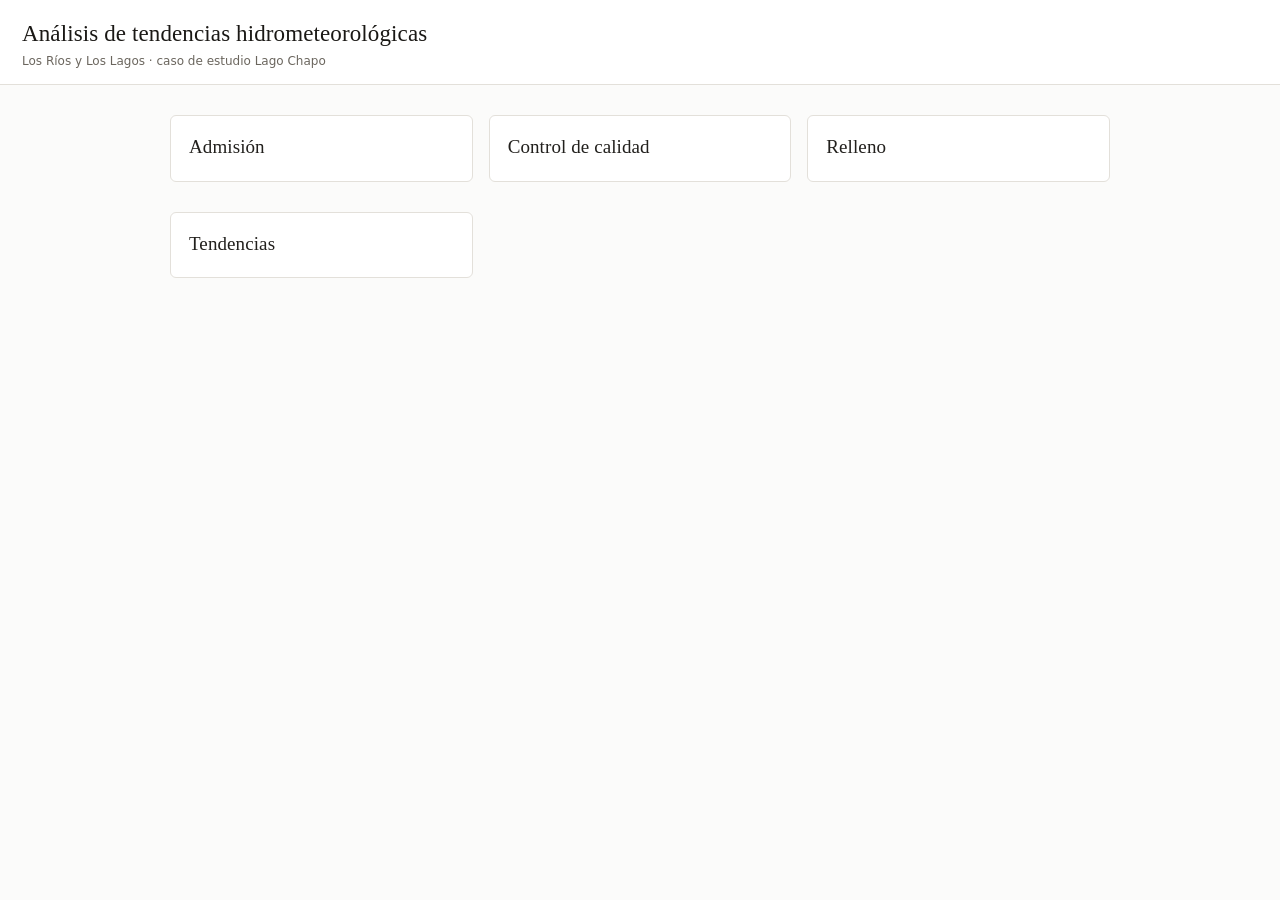
==== index.html @ abc6c1a6 "Dashboards de tendencias hidrometeorológicas" ====
<!DOCTYPE html>
<html lang="es">
<head>
<meta charset="utf-8">
<title>Análisis de tendencias hidrometeorológicas</title>
<link rel="stylesheet" href="estilo.css">
</head>
<body>

<header>
  <h1>Análisis de tendencias hidrometeorológicas</h1>
  <div class="sub">Los Ríos y Los Lagos · caso de estudio Lago Chapo</div>
</header>

<div class="portada">
  <div class="tarjetas">
    <a class="tarjeta tarjeta-enlace" href="admision.html">
      <h2>Admisión</h2>
    </a>
    <a class="tarjeta tarjeta-enlace" href="qc.html">
      <h2>Control de calidad</h2>
    </a>
    <a class="tarjeta tarjeta-enlace" href="relleno.html">
      <h2>Relleno</h2>
    </a>
    <a class="tarjeta tarjeta-enlace" href="tendencias.html">
      <h2>Tendencias</h2>
    </a>
  </div>
</div>

</body>
</html>
---- estilo.css ----
:root {
  --fondo: #fbfbfa;
  --panel: #ffffff;
  --borde: #e3e0da;
  --texto: #22201d;
  --suave: #6b665e;
  --acento: #1f5f8b;
  --serie: #3c3a36;
  --sospechoso: #f9d3cb;
  --sospechoso-borde: #e0a99e;
  --outlier: #e01b24;
  --outlier-borde: #8f0d13;
  --ok: #2e7d5b;
  --sube: #b3402f;
  --baja: #1f5f8b;

  --serif: "Palatino Linotype", "Book Antiqua", Palatino, "Iowan Old Style",
           Georgia, "Nimbus Roman", "Liberation Serif", serif;
  --sans: "Segoe UI", Inter, system-ui, -apple-system, "Helvetica Neue",
          "Liberation Sans", Arial, sans-serif;
}

* { box-sizing: border-box; }
body {
  margin: 0; background: var(--fondo); color: var(--texto);
  font: 13.5px/1.55 var(--sans);
  -webkit-font-smoothing: antialiased;
  font-variant-numeric: tabular-nums;
}
header { background: var(--panel); border-bottom: 1px solid var(--borde); padding: 16px 22px 14px; }
h1 { font-family: var(--serif); font-size: 23px; margin: 0; font-weight: 400;
     letter-spacing: .005em; color: #1a1815; }
.sub { color: var(--suave); font-size: 12px; }
.kpis { display: flex; flex-wrap: wrap; gap: 30px; margin-top: 14px; }
.kpi .n { font-family: var(--serif); font-size: 22px; font-weight: 400; line-height: 1.15; }
.kpi .t { font-size: 10.5px; color: var(--suave); text-transform: uppercase; letter-spacing: .07em; }

nav { display: flex; gap: 2px; padding: 0 22px; background: var(--panel); border-bottom: 1px solid var(--borde); }
nav button { background: none; border: none; border-bottom: 2px solid transparent;
             padding: 9px 15px; cursor: pointer; font-size: 12.5px; color: var(--suave);
             font-family: var(--sans); letter-spacing: .01em; }
nav button:hover { color: var(--texto); }
nav button.activa { color: var(--acento); border-bottom-color: var(--acento); font-weight: 600; }

main { padding: 16px 20px 60px; }

.columnas { display: flex; gap: 18px; align-items: flex-start; }
aside { width: 300px; flex: none; background: var(--panel); border: 1px solid var(--borde);
        border-radius: 6px; position: sticky; top: 12px; max-height: calc(100vh - 40px);
        display: flex; flex-direction: column; }
aside .cabecera { padding: 10px 12px; border-bottom: 1px solid var(--borde); }
aside .cabecera select { width: 100%; }
.titulo { font-size: 11px; color: var(--suave); text-transform: uppercase;
          letter-spacing: .04em; margin-bottom: 4px; }
.catalogo { overflow-y: auto; padding: 4px; flex: 1; }
.grupo { font-size: 10.5px; color: var(--suave); text-transform: uppercase; letter-spacing: .05em;
         padding: 9px 8px 3px; font-weight: 600; }
.item { display: flex; align-items: baseline; gap: 7px; padding: 5px 8px; border-radius: 4px;
        cursor: pointer; font-size: 12.5px; line-height: 1.4; }
.item:hover { background: #f2f7fa; }
.item.sel { background: #e6f0f6; box-shadow: inset 2px 0 0 var(--acento); }
.item .cod { font-variant-numeric: tabular-nums; color: var(--suave); font-size: 11px; flex: none; }
.item .nom { flex: 1; min-width: 0; overflow: hidden; text-overflow: ellipsis; white-space: nowrap; }
.item .cuenta { flex: none; display: flex; gap: 3px; }
.cuenta b { font-size: 10px; font-weight: 600; padding: 0 5px; border-radius: 8px;
            font-variant-numeric: tabular-nums; }
.cuenta b.s { background: var(--sospechoso); color: #96594e; }
.cuenta b.o { background: #fde0e1; color: var(--outlier-borde); }
.cuenta b.n { background: #f0eeea; color: var(--suave); font-weight: 500; }
.cuenta b.v { background: #e6f0f6; color: var(--acento); }

.contenido { flex: 1; min-width: 0; }
.tarjeta { background: var(--panel); border: 1px solid var(--borde); border-radius: 6px;
           padding: 16px 18px; margin-bottom: 14px; }
.tarjeta h2 { font-family: var(--serif); font-size: 19px; font-weight: 400; margin: 0 0 3px;
              letter-spacing: .005em; }
.tarjeta h3 { font-family: var(--serif); font-size: 15px; margin: 0 0 8px; font-weight: 400; }
.barra { display: flex; justify-content: space-between; align-items: center;
         flex-wrap: wrap; gap: 10px; margin-bottom: 8px; }
.herramientas { display: flex; gap: 6px; align-items: center; }
button.b { padding: 3px 9px; border: 1px solid var(--borde); background: var(--panel);
           border-radius: 4px; cursor: pointer; font-size: 12px; color: var(--texto);
           font-family: var(--sans); }
button.b:hover { background: #f2f7fa; }
button.b.activo { background: #e6f0f6; border-color: var(--acento); color: var(--acento); }
.leyenda { display: flex; gap: 14px; font-size: 11.5px; color: var(--suave); align-items: center; }
.punto { display: inline-block; width: 9px; height: 9px; border-radius: 50%; vertical-align: -1px; margin-right: 4px; }
.punto.s { background: var(--sospechoso); border: 1px solid var(--sospechoso-borde); }
.punto.o { background: var(--outlier); }

svg { width: 100%; height: auto; display: block; touch-action: none; }
svg.arrastrable { cursor: grab; }
svg.arrastrando { cursor: grabbing; }
.dos { display: grid; grid-template-columns: 1.35fr 1fr; gap: 14px; }
@media (max-width: 1100px) { .dos { grid-template-columns: 1fr; } }

.pill { display: inline-block; padding: 1px 7px; border-radius: 10px; font-size: 11px; font-weight: 600; }
.pill.outlier { background: #fde0e1; color: var(--outlier-borde); }
.pill.sospechoso { background: var(--sospechoso); color: #96594e; }
.pill.si { background: #e2f0e9; color: var(--ok); }
.pill.no { background: #f0eeea; color: var(--suave); }
.pill.sube { background: #f7e4e0; color: var(--sube); }
.pill.baja { background: #e6f0f6; color: var(--baja); }

.tabla-caja { background: var(--panel); border: 1px solid var(--borde); border-radius: 6px; overflow-x: auto; }
table { border-collapse: collapse; width: 100%; font-size: 12.5px; }
th, td { padding: 7px 11px; text-align: left; border-bottom: 1px solid var(--borde); white-space: nowrap; }
th { background: #f5f3ef; font-weight: 600; font-size: 10.5px; text-transform: uppercase;
     letter-spacing: .06em; color: var(--suave); }
td.num, th.num { text-align: right; font-variant-numeric: tabular-nums; }
tbody tr.clic { cursor: pointer; }
tbody tr.clic:hover { background: #f2f7fa; }
tbody tr.sel { background: #e6f0f6; }

.vacio { padding: 40px; text-align: center; color: var(--suave); }
.oculta { display: none; }
.filtros { display: flex; flex-wrap: wrap; gap: 10px; align-items: flex-end; margin-bottom: 12px; }
.campo { display: flex; flex-direction: column; gap: 3px; }
.campo label { font-size: 11px; color: var(--suave); text-transform: uppercase; letter-spacing: .04em; }
select, input[type=search] { padding: 5px 8px; border: 1px solid var(--borde); border-radius: 4px;
         background: var(--panel); font-size: 13px; color: var(--texto); min-width: 150px;
         font-family: var(--sans); }

.portada { max-width: 980px; margin: 0 auto; padding: 30px 20px 60px; }
.tarjetas { display: grid; grid-template-columns: repeat(auto-fit, minmax(260px, 1fr)); gap: 16px; }
a.tarjeta-enlace { text-decoration: none; color: inherit; display: block; }
a.tarjeta-enlace:hover { border-color: var(--acento); box-shadow: 0 1px 6px rgba(31,95,139,.12); }
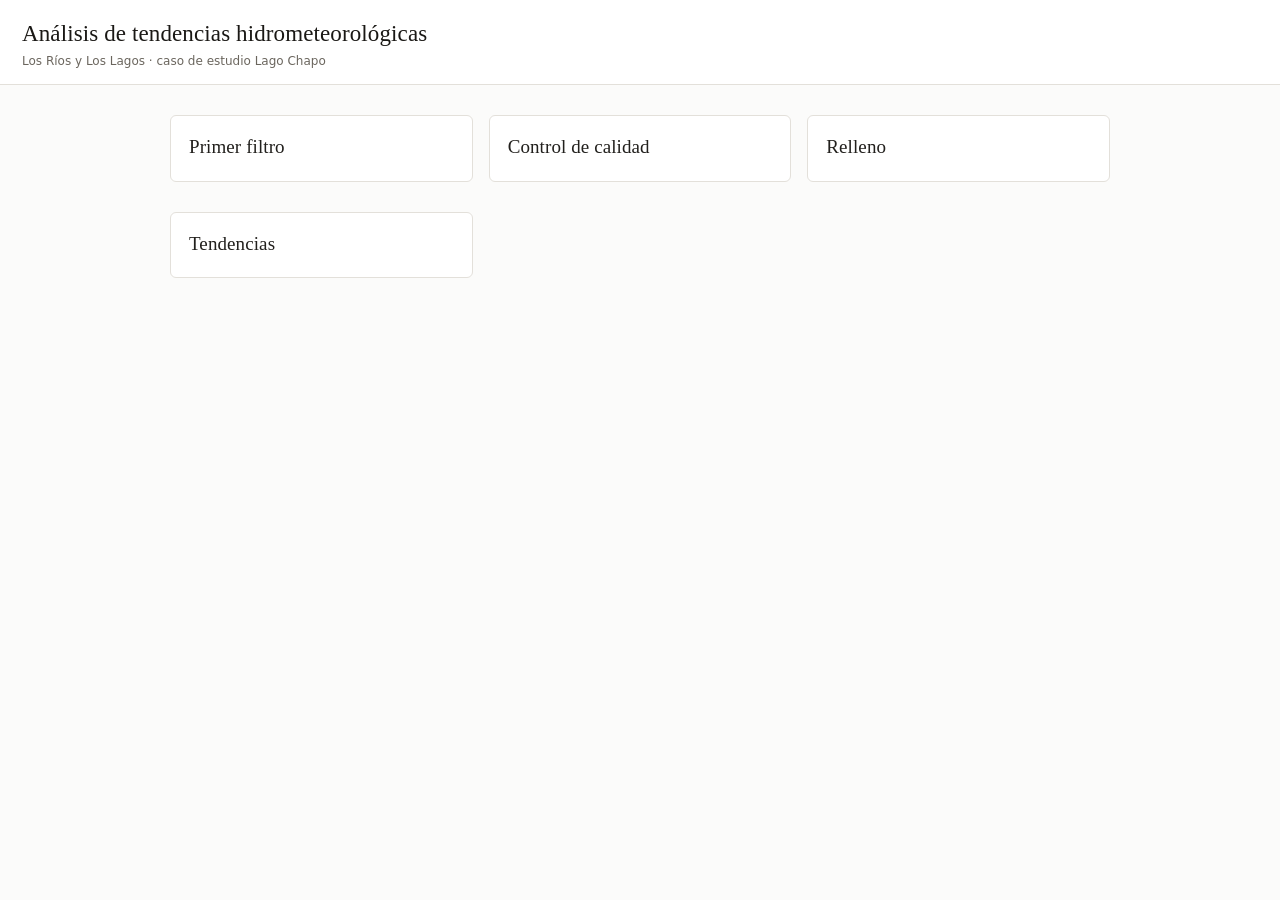
==== commit 925deac4: "Renombra "Admisión" a "Primer filtro" para consistencia con la memoria" ====
--- a/index.html
+++ b/index.html
@@ -15,7 +15,7 @@
 <div class="portada">
   <div class="tarjetas">
     <a class="tarjeta tarjeta-enlace" href="admision.html">
-      <h2>Admisión</h2>
+      <h2>Primer filtro</h2>
     </a>
     <a class="tarjeta tarjeta-enlace" href="qc.html">
       <h2>Control de calidad</h2>
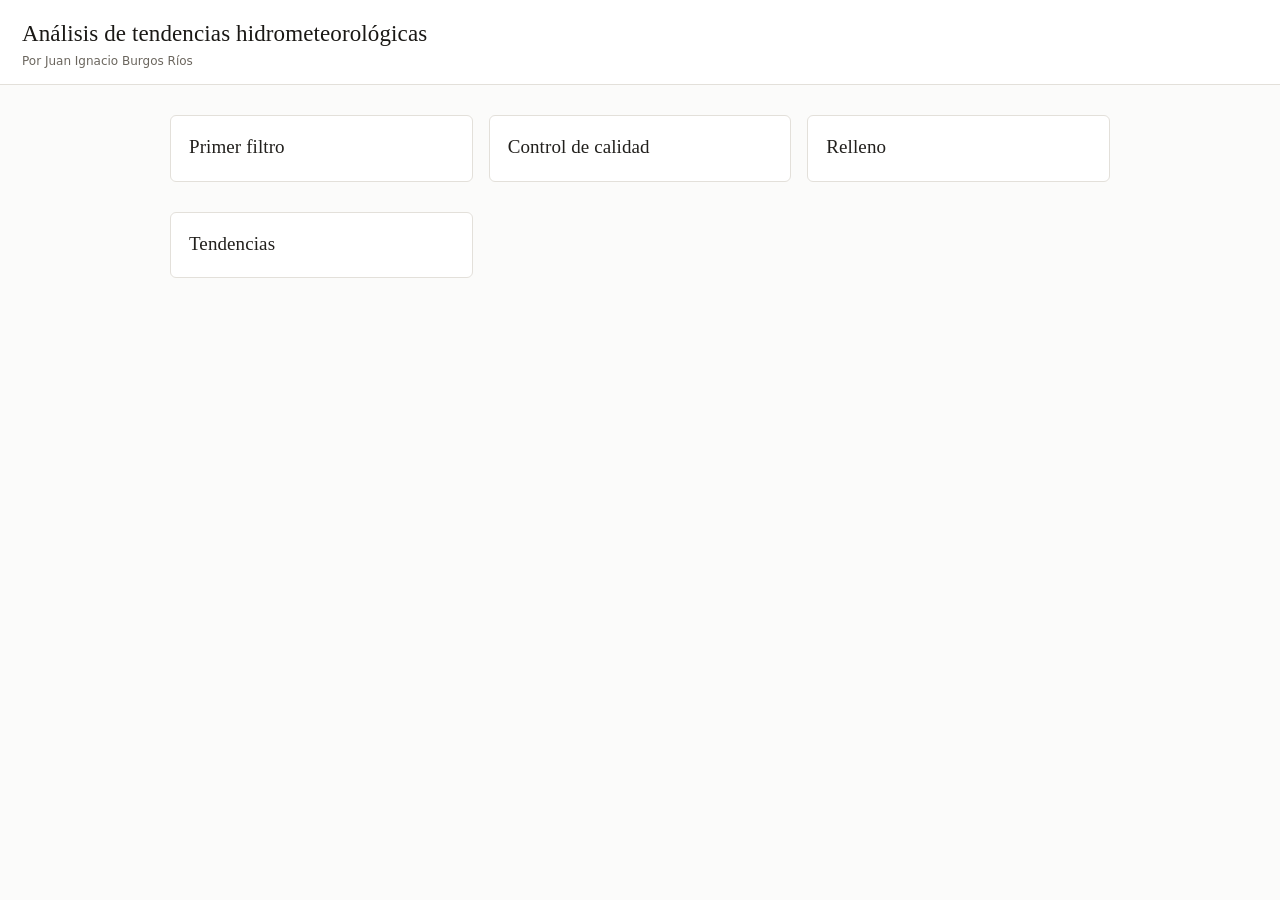
==== commit 1b686d6e: "Portada: subtitulo con autoria" ====
--- a/index.html
+++ b/index.html
@@ -9,7 +9,7 @@
 
 <header>
   <h1>Análisis de tendencias hidrometeorológicas</h1>
-  <div class="sub">Los Ríos y Los Lagos · caso de estudio Lago Chapo</div>
+  <div class="sub">Por Juan Ignacio Burgos Ríos</div>
 </header>
 
 <div class="portada">
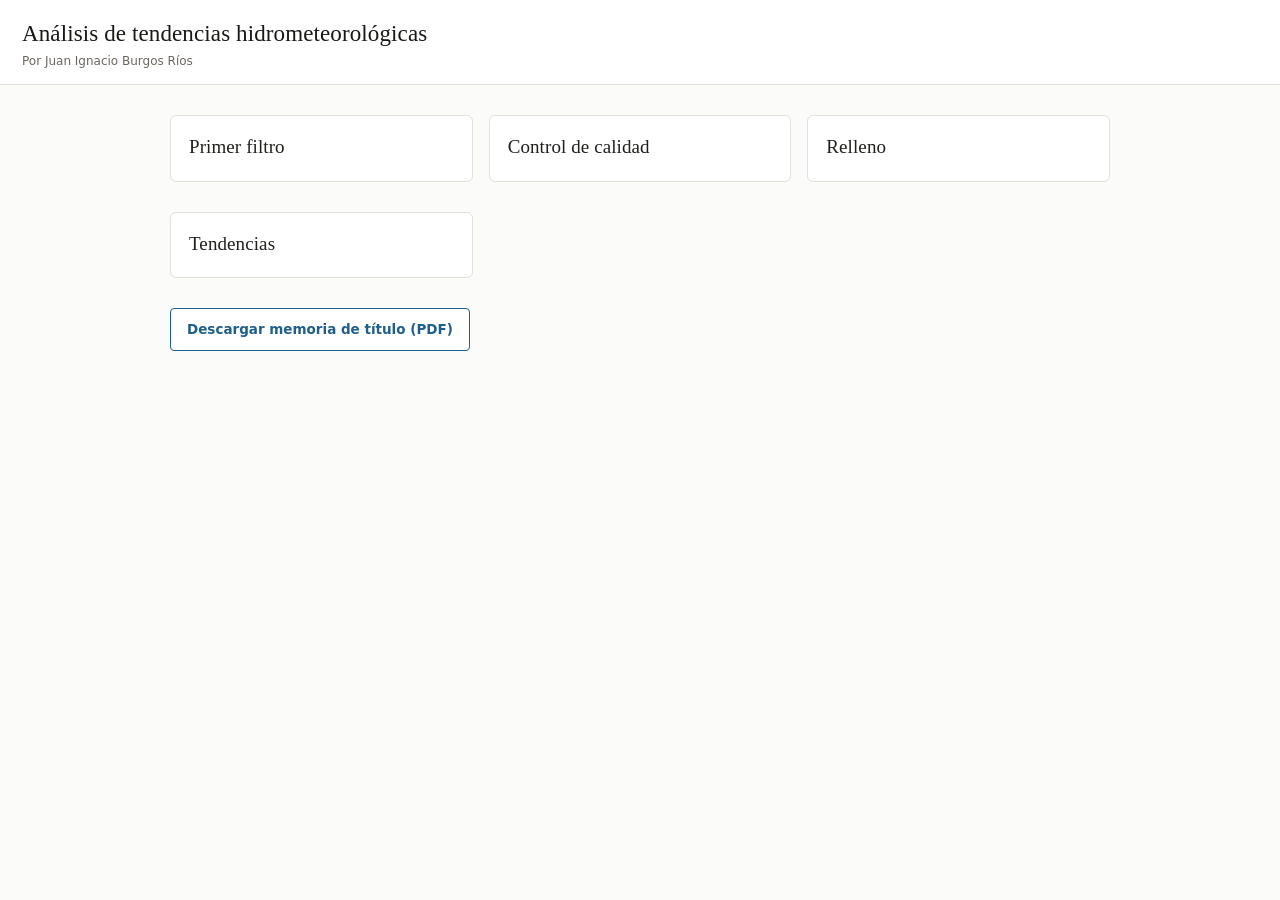
==== commit e2e8d9f9: "Agrega descarga de memoria de titulo en la portada" ====
--- a/index.html
+++ b/index.html
@@ -2,6 +2,7 @@
 <html lang="es">
 <head>
 <meta charset="utf-8">
+<meta name="viewport" content="width=device-width, initial-scale=1">
 <title>Análisis de tendencias hidrometeorológicas</title>
 <link rel="stylesheet" href="estilo.css">
 </head>
@@ -27,6 +28,11 @@
       <h2>Tendencias</h2>
     </a>
   </div>
+  <div class="descarga-memoria">
+    <a class="boton-descarga" href="assets/memoria-titulo.pdf" download="memoria-titulo.pdf">
+      Descargar memoria de título (PDF)
+    </a>
+  </div>
 </div>
 
 </body>
--- a/estilo.css
+++ b/estilo.css
@@ -27,7 +27,10 @@
   -webkit-font-smoothing: antialiased;
   font-variant-numeric: tabular-nums;
 }
-header { background: var(--panel); border-bottom: 1px solid var(--borde); padding: 16px 22px 14px; }
+header { background: var(--panel); border-bottom: 1px solid var(--borde); padding: 16px 22px 14px;
+         position: relative; }
+.volver-inicio { position: absolute; top: 16px; right: 20px; color: var(--suave); line-height: 0; }
+.volver-inicio:hover { color: #1a1815; }
 h1 { font-family: var(--serif); font-size: 23px; margin: 0; font-weight: 400;
      letter-spacing: .005em; color: #1a1815; }
 .sub { color: var(--suave); font-size: 12px; }
@@ -125,3 +128,11 @@
 .tarjetas { display: grid; grid-template-columns: repeat(auto-fit, minmax(260px, 1fr)); gap: 16px; }
 a.tarjeta-enlace { text-decoration: none; color: inherit; display: block; }
 a.tarjeta-enlace:hover { border-color: var(--acento); box-shadow: 0 1px 6px rgba(31,95,139,.12); }
+
+.descarga-memoria { margin-top: 16px; }
+.boton-descarga { display: inline-block; max-width: 100%; padding: 10px 16px;
+                  border: 1px solid var(--acento); border-radius: 4px;
+                  background: var(--panel); color: var(--acento); font-weight: 600;
+                  text-decoration: none; }
+.boton-descarga:hover { background: #e6f0f6; }
+.boton-descarga:focus-visible { outline: 2px solid var(--acento); outline-offset: 3px; }
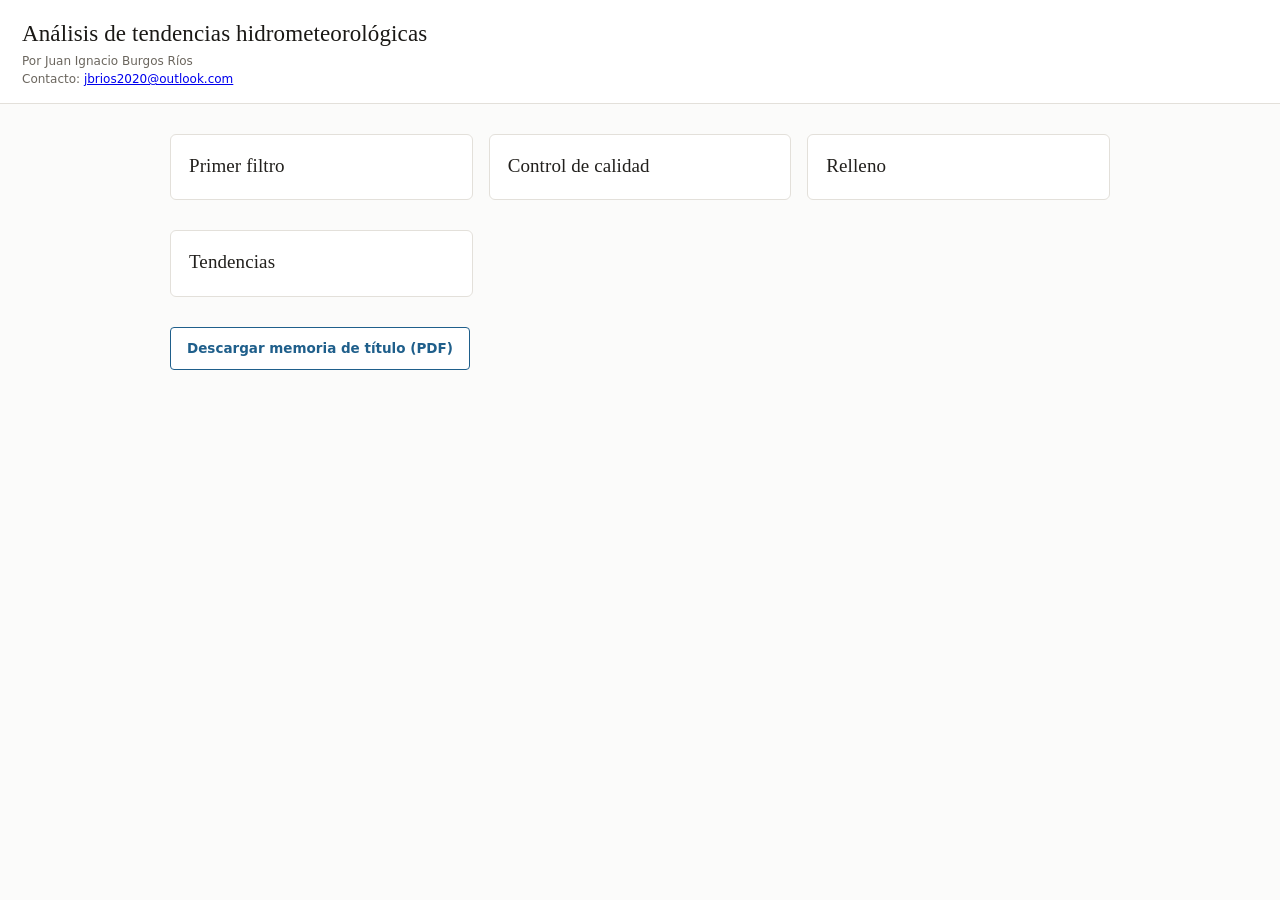
==== commit 12add19a: "Update index.html" ====
--- a/index.html
+++ b/index.html
@@ -11,6 +11,9 @@
 <header>
   <h1>Análisis de tendencias hidrometeorológicas</h1>
   <div class="sub">Por Juan Ignacio Burgos Ríos</div>
+  <div class="sub">
+  Contacto: <a href="mailto:jbrios2020@outlook.com">jbrios2020@outlook.com</a>
+</div>
 </header>
 
 <div class="portada">
